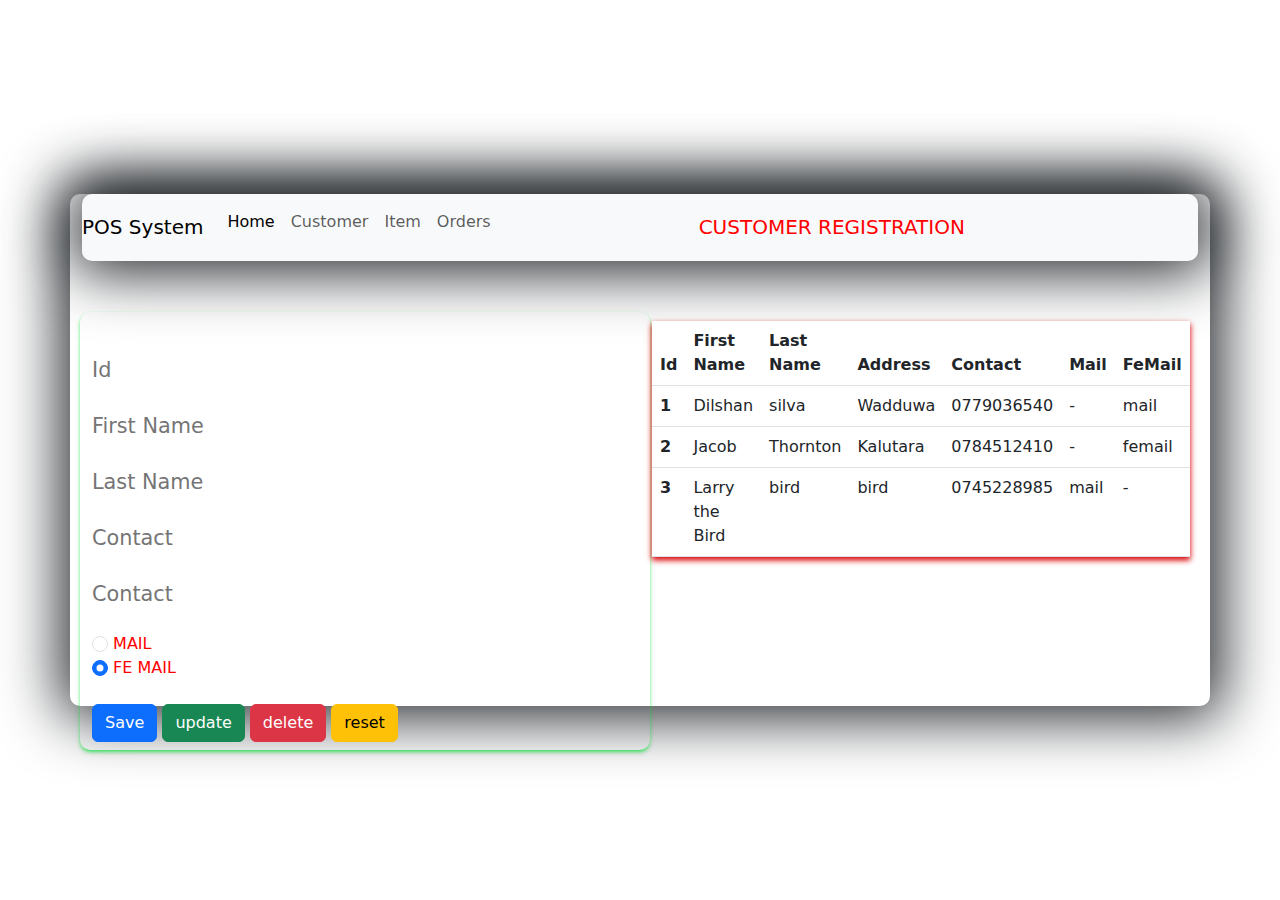
==== index.html @ d10ec603 "update" ====
<!DOCTYPE html>
<html lang="en">
<head>
    <meta charset="UTF-8">
    <title>customer</title>
    <meta name="keywords" content="html,css,js,jaca,ijse,software">
    <meta name="description" content="#1 software Engineering, institute of ijse">
    <meta name="author" content="IJSE - Institute Of Ijse">
    <meta name="viewport" content="width =device-width,initial-scale.0">
    <link rel="stylesheet" href="assert/bootstrap/css/bootstrap.min.css">
    <link rel="stylesheet" href="assert/bootstrap/js/bootstrap.js">
    <link rel="stylesheet" href="assert/cssStyle/normalize.css">
    <link rel="stylesheet" href="assert/cssStyle/index.css">
</head>
<body>

    <div class="container col-lg-12 row-cols-lg-auto">
        <nav class="navbar navbar-expand-lg navbar-light bg-light">
            <a class="navbar-brand" href="#">POS System</a>
            <button class="navbar-toggler" type="button" data-toggle="collapse" data-target="#navbarNavAltMarkup" aria-controls="navbarNavAltMarkup" aria-expanded="false" aria-label="Toggle navigation">
                <span class="navbar-toggler-icon"></span>
            </button>
            <div class="collapse navbar-collapse" id="navbarNavAltMarkup">
                <div class="navbar-nav">
                    <a class="nav-item nav-link active" href="index.html">Home <span class="sr-only"></span></a>
                    <a class="nav-item nav-link" href="index.html">Customer</a>
                    <a class="nav-item nav-link" href="item.html">Item</a>
                    <a class="nav-item nav-link" href="orders.html">Orders</a>
                    <h1>CUSTOMER REGISTRATION</h1>
                </div>
            </div>
        </nav>
        <div class="text-center col-lg-6 col-md-6">

        </div>
        <div class="row row-main">
            <div class="col col-xl-6 col-lg-6" id="data">
                <form>
                    <div class="mb-3">
<!--                        <label for="id" class="form-label">ID</label>-->
<!--                        <input type="number" class="form-control" id="id"  placeholder="Enter Id">-->
                        <input type="input" class="form__field" placeholder="Id" name="name" id='id' required />
                    </div>
                    <div class="mb-3">
<!--                        <label for="name" class="form-label">Name</label>-->
<!--                        <input type="number" class="form-control" id="name"  placeholder="Enter name">-->
                        <input type="input" class="form__field" placeholder="First Name" name="name" id='name' required />

                    </div>
                    <div class="mb-3">
<!--                        <label for="address" class="form-label">Address</label>-->
                        <input type="input" class="form__field" placeholder="Last Name" name="name" id='lastNAme' required />

                    </div>
                    <div class="mb-3">
                        <!--                        <label for="contact" class="form-label">Contact</label>-->
                        <input type="input" class="form__field" placeholder="Contact" name="Address" id='address' required />

                    </div>


                    <div class="mb-3">
<!--                        <label for="contact" class="form-label">Contact</label>-->
                        <input type="input" class="form__field" placeholder="Contact" name="name" id='contact' required />

                    </div>

                    <div class="redio">
                        <input class="form-check-input" type="radio" name="radioNoLabel" id="inlineRadio1" value="" aria-label="GDSE">
                        <label class="form-check-label" for="inlineRadio1">MAIL</label>
                    </div>
                    <div class="redio">
                        <input class="form-check-input" type="radio" name="radioNoLabel" id="radioNoLabel2" value="" aria-label="DEP" checked>
                        <label class="form-check-label" for="radioNoLabel2">FE MAIL</label>
                    </div>
                    <div class="mt-4 mb-5">
                        <button class="btn btn-primary" type="submit">Save</button>
                        <button class="btn btn-success" type="button">update</button>
                        <button class="btn btn-danger" type="button">delete</button>
                        <button class="btn btn-warning" type="reset ">reset</button>
                    </div>

                </form>
            </div>

            <div class="col col-lg-6 col-md-6 col-sm-12 col-12 ">
                <table class="table">
                    <thead>
                    <tr>
                        <th scope="col">Id</th>
                        <th scope="col">First Name</th>
                        <th scope="col">Last Name</th>
                        <th scope="col">Address</th>
                        <th scope="col">Contact</th>
                        <th scope="col">Mail</th>
                        <th scope="col">FeMail</th>
                    </tr>
                    </thead>
                    <tbody>
                    <tr>
                        <th scope="row">1</th>
                        <td>Dilshan</td>
                        <td>silva</td>
                        <td>Wadduwa</td>
                        <td>0779036540</td>
                        <td>-</td>
                        <td>mail</td>
                    </tr>
                    <tr>
                        <th scope="row">2</th>
                        <td>Jacob</td>
                        <td>Thornton</td>
                        <td>Kalutara</td>
                        <td>0784512410</td>
                        <td>-</td>
                        <td>femail</td>
                    </tr>
                    <tr>
                        <th scope="row">3</th>
                        <td>Larry the Bird</td>
                        <td>bird</td>
                        <td>bird</td>
                        <td>0745228985</td>
                        <td>mail</td>
                        <td>-</td>
                    </tr>
                    </tbody>
                </table>
            </div>

    </div>
</div>
</body>
</html>
---- assert/cssStyle/index.css ----
body{
    width: 100%;
    height: 45vw;
    background-image: url("../img/old.jpg");
}

.background{
    position: relative;
}
.container{
    width: 100vw;
    height: 40vw;
    position: absolute;
    top: 0;
    left: 0px;
    right: 0;
    bottom: 0;
    margin: auto;
    /*border: white solid 2px;*/
    box-shadow: 1px 1px 60px 10px ;
    border-radius: 10px;
}
.form__field {
    font-family: inherit;
    width: 100%;
    border: 0;
    border-bottom: 2px solid white;
    outline: 0;
    font-size: 1.3rem;
    color: red;
    padding: 7px 0;
    background: transparent;
    transition: 0.2s;
}

.mb-3{
    position: relative;
    top: 40px;
}
.redio{
    position: relative;
    top: 40px;
}
.mt-4 {
    position: relative;
    top: 40px;
}
h1{
    color: red;
    position: relative;
    width: fit-content;
    top: 0px;
    left: 200px;
    text-align: center;
    font-size: 20px;

}
.table{
    width:38vw;
    height: 60px;
    position: relative;
    top: 60px;

    box-shadow: rgba(0, 0, 0, 0.16) 0px 3px 6px, rgb(254, 1, 1) 0px 3px 6px;
}
.form-check-label{
    color: red;
}
.form__field{
    top: 0;
    width: 25vw;
}
#data{
  position: relative;
    top: 4vw;
    left: 10px;
    box-shadow: 1px 1px 60px 10px ;
    border-radius: 10px;
    box-shadow: rgba(0, 0, 0, 0.1) 0px 4px 6px -1px, rgb(1, 254, 60) 0px 2px 4px -1px;

}
.navbar-expand-lg{
    position: relative;
    top: 0;
    left: 0;
    background: transparent;
    box-shadow: 1px 1px 60px 10px ;
    border-radius: 10px;
}
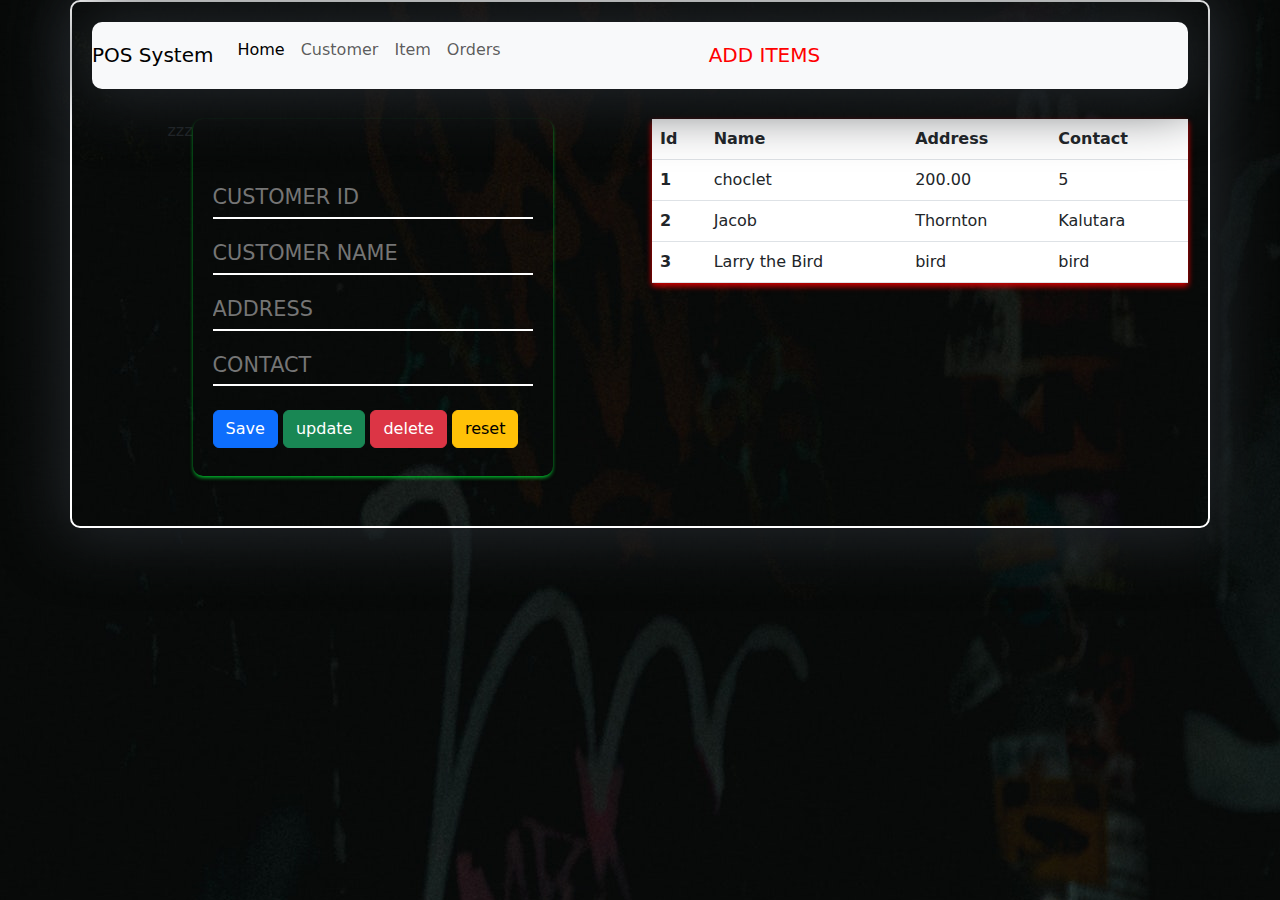
==== commit 83711afe: "update project" ====
--- a/index.html
+++ b/index.html
@@ -2,133 +2,114 @@
 <html lang="en">
 <head>
     <meta charset="UTF-8">
-    <title>customer</title>
+    <title>Item</title>
     <meta name="keywords" content="html,css,js,jaca,ijse,software">
     <meta name="description" content="#1 software Engineering, institute of ijse">
     <meta name="author" content="IJSE - Institute Of Ijse">
     <meta name="viewport" content="width =device-width,initial-scale.0">
     <link rel="stylesheet" href="assert/bootstrap/css/bootstrap.min.css">
-    <link rel="stylesheet" href="assert/bootstrap/js/bootstrap.js">
     <link rel="stylesheet" href="assert/cssStyle/normalize.css">
-    <link rel="stylesheet" href="assert/cssStyle/index.css">
+    <link rel="stylesheet" href="assert/cssStyle/item.css">
 </head>
 <body>
 
-    <div class="container col-lg-12 row-cols-lg-auto">
-        <nav class="navbar navbar-expand-lg navbar-light bg-light">
-            <a class="navbar-brand" href="#">POS System</a>
-            <button class="navbar-toggler" type="button" data-toggle="collapse" data-target="#navbarNavAltMarkup" aria-controls="navbarNavAltMarkup" aria-expanded="false" aria-label="Toggle navigation">
-                <span class="navbar-toggler-icon"></span>
-            </button>
-            <div class="collapse navbar-collapse" id="navbarNavAltMarkup">
-                <div class="navbar-nav">
-                    <a class="nav-item nav-link active" href="index.html">Home <span class="sr-only"></span></a>
-                    <a class="nav-item nav-link" href="index.html">Customer</a>
-                    <a class="nav-item nav-link" href="item.html">Item</a>
-                    <a class="nav-item nav-link" href="orders.html">Orders</a>
-                    <h1>CUSTOMER REGISTRATION</h1>
-                </div>
+<div class="container container-box col-lg-12 row-cols-lg-auto">
+    <nav class="navbar navbar-expand-lg navbar-light bg-light">
+        <a class="navbar-brand" href="#">POS System</a>
+        <button class="navbar-toggler" type="button" data-toggle="collapse" data-target="#navbarNavAltMarkup" aria-controls="navbarNavAltMarkup" aria-expanded="false" aria-label="Toggle navigation">
+            <span class="navbar-toggler-icon"></span>
+        </button>
+        <div class="collapse navbar-collapse" id="navbarNavAltMarkup">
+            <div class="navbar-nav">
+                <a class="nav-item nav-link active" href="index.html">Home <span class="sr-only"></span></a>
+                <a class="nav-item nav-link" href="index.html">Customer</a>
+                <a class="nav-item nav-link" href="item.html">Item</a>
+                <a class="nav-item nav-link " href="orders.html">Orders</a>
+                <h1>ADD ITEMS</h1>
             </div>
-        </nav>
-        <div class="text-center col-lg-6 col-md-6">
+        </div>
+    </nav>
 
-        </div>
-        <div class="row row-main">
-            <div class="col col-xl-6 col-lg-6" id="data">
-                <form>
-                    <div class="mb-3">
-<!--                        <label for="id" class="form-label">ID</label>-->
-<!--                        <input type="number" class="form-control" id="id"  placeholder="Enter Id">-->
-                        <input type="input" class="form__field" placeholder="Id" name="name" id='id' required />
-                    </div>
-                    <div class="mb-3">
-<!--                        <label for="name" class="form-label">Name</label>-->
-<!--                        <input type="number" class="form-control" id="name"  placeholder="Enter name">-->
-                        <input type="input" class="form__field" placeholder="First Name" name="name" id='name' required />
+    <div class="row">
 
-                    </div>
-                    <div class="mb-3">
-<!--                        <label for="address" class="form-label">Address</label>-->
-                        <input type="input" class="form__field" placeholder="Last Name" name="name" id='lastNAme' required />
+        <!----------------------form--------------------------->
+        <div class="form-col col-sm-12 col-md-6 col-lg-6 col-xl-6" id="data">
+            zzz<form class="form-block">
+            <div class="mb-3">
+                <!--                        <label for="id" class="form-label">ID</label>-->
+                <!--                        <input type="number" class="form-control" id="id"  placeholder="Enter Id">-->
+                <input type="input" class="form__field" placeholder="CUSTOMER ID" name="name" id='id' required />
+            </div>
+            <div class="mb-3">
+                <!--                        <label for="name" class="form-label">Name</label>-->
+                <!--                        <input type="number" class="form-control" id="name"  placeholder="Enter name">-->
+                <input type="input" class="form__field" placeholder="CUSTOMER NAME" name="name" id='name' required />
 
-                    </div>
-                    <div class="mb-3">
-                        <!--                        <label for="contact" class="form-label">Contact</label>-->
-                        <input type="input" class="form__field" placeholder="Contact" name="Address" id='address' required />
+            </div>
+            <div class="mb-3">
+                <!--                        <label for="contact" class="form-label">Contact</label>-->
+                <input type="input" class="form__field" placeholder="ADDRESS" name="PRICE" id='price' required />
 
-                    </div>
+            </div>
 
 
-                    <div class="mb-3">
-<!--                        <label for="contact" class="form-label">Contact</label>-->
-                        <input type="input" class="form__field" placeholder="Contact" name="name" id='contact' required />
+            <div class="mb-3">
+                <!--                        <label for="contact" class="form-label">Contact</label>-->
+                <input type="input" class="form__field" placeholder="CONTACT" name="qty" id='qty' required />
 
-                    </div>
-
-                    <div class="redio">
-                        <input class="form-check-input" type="radio" name="radioNoLabel" id="inlineRadio1" value="" aria-label="GDSE">
-                        <label class="form-check-label" for="inlineRadio1">MAIL</label>
-                    </div>
-                    <div class="redio">
-                        <input class="form-check-input" type="radio" name="radioNoLabel" id="radioNoLabel2" value="" aria-label="DEP" checked>
-                        <label class="form-check-label" for="radioNoLabel2">FE MAIL</label>
-                    </div>
-                    <div class="mt-4 mb-5">
-                        <button class="btn btn-primary" type="submit">Save</button>
-                        <button class="btn btn-success" type="button">update</button>
-                        <button class="btn btn-danger" type="button">delete</button>
-                        <button class="btn btn-warning" type="reset ">reset</button>
-                    </div>
-
-                </form>
             </div>
 
-            <div class="col col-lg-6 col-md-6 col-sm-12 col-12 ">
-                <table class="table">
-                    <thead>
-                    <tr>
-                        <th scope="col">Id</th>
-                        <th scope="col">First Name</th>
-                        <th scope="col">Last Name</th>
-                        <th scope="col">Address</th>
-                        <th scope="col">Contact</th>
-                        <th scope="col">Mail</th>
-                        <th scope="col">FeMail</th>
-                    </tr>
-                    </thead>
-                    <tbody>
-                    <tr>
-                        <th scope="row">1</th>
-                        <td>Dilshan</td>
-                        <td>silva</td>
-                        <td>Wadduwa</td>
-                        <td>0779036540</td>
-                        <td>-</td>
-                        <td>mail</td>
-                    </tr>
-                    <tr>
-                        <th scope="row">2</th>
-                        <td>Jacob</td>
-                        <td>Thornton</td>
-                        <td>Kalutara</td>
-                        <td>0784512410</td>
-                        <td>-</td>
-                        <td>femail</td>
-                    </tr>
-                    <tr>
-                        <th scope="row">3</th>
-                        <td>Larry the Bird</td>
-                        <td>bird</td>
-                        <td>bird</td>
-                        <td>0745228985</td>
-                        <td>mail</td>
-                        <td>-</td>
-                    </tr>
-                    </tbody>
-                </table>
+
+            <div class="mt-4 mb-5">
+                <button class="btn btn-primary" type="submit">Save</button>
+                <button class="btn btn-success" type="button">update</button>
+                <button class="btn btn-danger" type="button">delete</button>
+                <button class="btn btn-warning" type="reset ">reset</button>
             </div>
+
+        </form>
+        </div>
+
+        <!----------------------tbl--------------------------->
+        <div class="tbl-col col-sm-12 col-md-6 col-lg-6 col-xl-6">
+            <table class="table">
+                <thead>
+                <tr>
+                    <th scope="col">Id</th>
+                    <th scope="col"> Name</th>
+                    <th scope="col">Address</th>
+                    <th scope="col">Contact</th>
+                </tr>
+                </thead>
+                <tbody>
+                <tr>
+                    <th scope="row">1</th>
+                    <td>choclet</td>
+                    <td>200.00</td>
+                    <td>5</td>
+                </tr>
+                <tr>
+                    <th scope="row">2</th>
+                    <td>Jacob</td>
+                    <td>Thornton</td>
+                    <td>Kalutara</td>
+
+                </tr>
+                <tr>
+                    <th scope="row">3</th>
+                    <td>Larry the Bird</td>
+                    <td>bird</td>
+                    <td>bird</td>
+
+                </tr>
+                </tbody>
+            </table>
+        </div>
 
     </div>
 </div>
+
+<script src="assert/bootstrap/js/bootstrap.min.js"></script>
+
 </body>
 </html>--- a/assert/cssStyle/item.css
+++ b/assert/cssStyle/item.css
@@ -0,0 +1,112 @@
+body{
+    width: 100%;
+    height: 45vw;
+    background-image: url("../img/item.jpg");
+}
+
+.background{
+    position: relative;
+}
+.container{
+    /*width: 100vw;*/
+    /*height: 40vw;*/
+    /*position: absolute;*/
+    /*top: 0;*/
+    /*left: 0px;*/
+    /*right: 0;*/
+    /*bottom: 0;*/
+    /*margin: auto;*/
+    /*!*border: white solid 2px;*!*/
+    /*box-shadow: 1px 1px 60px 10px ;*/
+    /*border-radius: 10px;*/
+}
+
+.container-box {
+    border: white solid 2px;
+    box-shadow: 1px 1px 60px 10px ;
+    border-radius: 10px;
+
+    padding: 20px;
+}
+
+.form__field {
+    font-family: inherit;
+    width: 100%;
+    border: 0;
+    border-bottom: 2px solid white;
+    outline: 0;
+    font-size: 1.3rem;
+    color: red;
+    padding: 7px 0;
+    background: transparent;
+    transition: 0.2s;
+}
+
+.mb-3{
+    position: relative;
+    top: 40px;
+}
+.redio{
+    position: relative;
+    top: 40px;
+}
+.mt-4 {
+    position: relative;
+    top: 40px;
+}
+h1{
+    color: red;
+    position: relative;
+    width: fit-content;
+    top: 0px;
+    left: 200px;
+    text-align: center;
+    font-size: 20px;
+
+}
+.table{
+    /*width:38vw;*/
+    /*height: 60px;*/
+    /*position: relative;*/
+    /*top: 60px;*/
+
+    box-shadow: rgba(0, 0, 0, 0.16) 0px 3px 6px, rgb(254, 1, 1) 0px 3px 6px;
+}
+.form-check-label{
+    color: red;
+}
+.form__field{
+    top: 0;
+    width: 25vw;
+}
+#data{
+    /*position: relative;*/
+    /*top: 4vw;*/
+    /*left: 10px;*/
+    /*box-shadow: 1px 1px 60px 10px ;*/
+    /*border-radius: 10px;*/
+    /*box-shadow: rgba(0, 0, 0, 0.1) 0px 4px 6px -1px, rgb(1, 254, 60) 0px 2px 4px -1px;*/
+}
+
+.form-col {
+    display: flex;
+    justify-content: center;
+    margin-bottom: 30px;
+}
+.form-block {
+    width: fit-content;
+    border-radius: 10px;
+    box-shadow: rgba(0, 0, 0, 0.1) 0px 4px 6px -1px, rgb(1, 254, 60) 0px 2px 4px -1px;
+    padding: 20px;
+}
+
+.navbar-expand-lg{
+    position: relative;
+    top: 0;
+    left: 0;
+    background: transparent;
+    box-shadow: 1px 1px 60px 10px ;
+    border-radius: 10px;
+
+    margin-bottom: 30px;
+}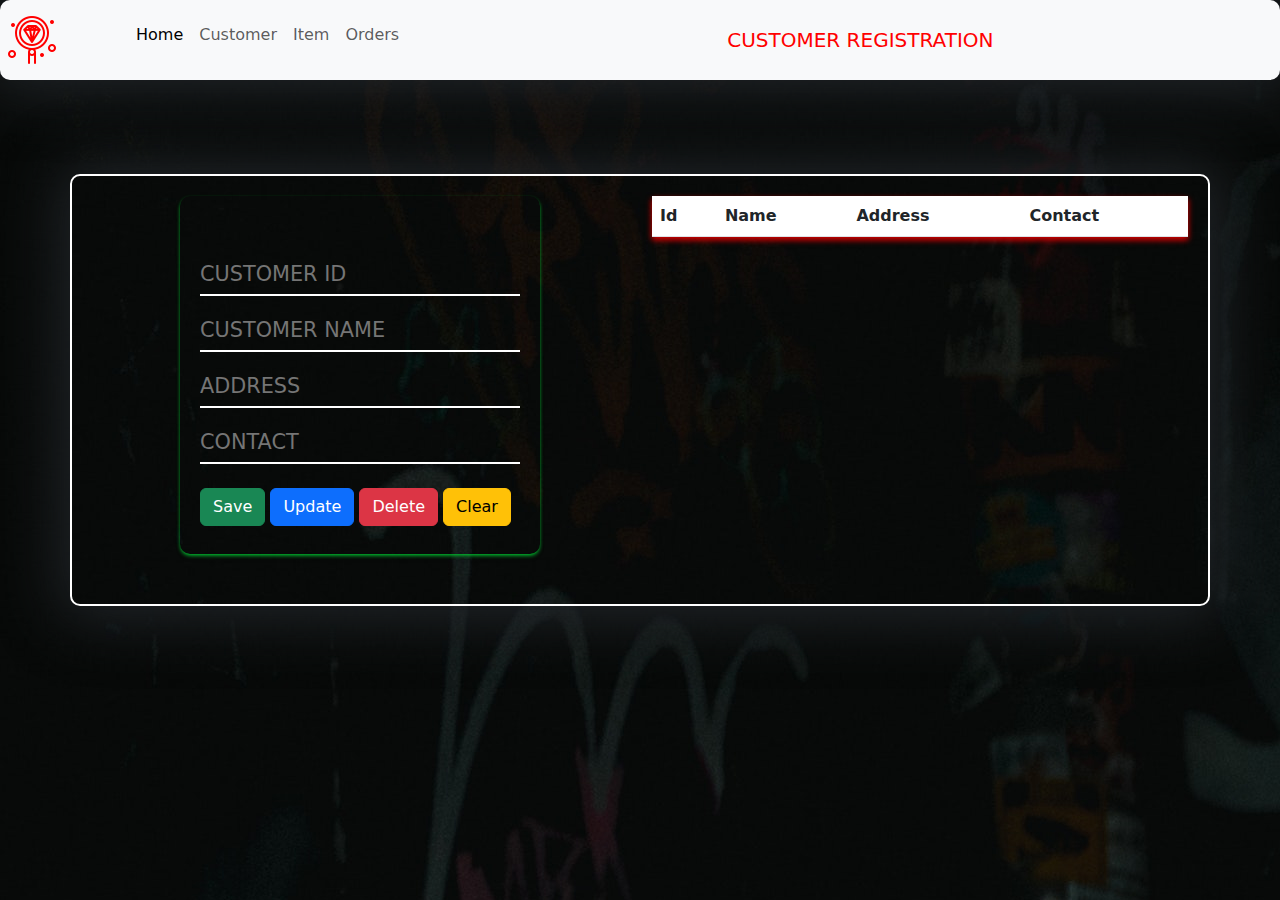
==== commit 5048ca79: "update project" ====
--- a/index.html
+++ b/index.html
@@ -2,43 +2,43 @@
 <html lang="en">
 <head>
     <meta charset="UTF-8">
-    <title>Item</title>
+    <title>Customer</title>
     <meta name="keywords" content="html,css,js,jaca,ijse,software">
     <meta name="description" content="#1 software Engineering, institute of ijse">
     <meta name="author" content="IJSE - Institute Of Ijse">
     <meta name="viewport" content="width =device-width,initial-scale.0">
     <link rel="stylesheet" href="assert/bootstrap/css/bootstrap.min.css">
     <link rel="stylesheet" href="assert/cssStyle/normalize.css">
-    <link rel="stylesheet" href="assert/cssStyle/item.css">
+    <link rel="stylesheet" href="assert/cssStyle/index.css">
 </head>
 <body>
+<nav class="navbar navbar-expand-lg navbar-light bg-light">
+    <img src="assert/img/ic.png" alt="icon">
+    <button class="navbar-toggler" type="button" data-toggle="collapse" data-target="#navbarNavAltMarkup" aria-controls="navbarNavAltMarkup" aria-expanded="false" aria-label="Toggle navigation">
+        <span class="navbar-toggler-icon"></span>
+    </button>
+    <div class="collapse navbar-collapse" id="navbarNavAltMarkup">
+        <div class="navbar-nav">
+            <a class="nav-item nav-link active" href="dashbord.html">Home <span class="sr-only"></span></a>
+            <a class="nav-item nav-link" href="index.html">Customer</a>
+            <a class="nav-item nav-link" href="item.html">Item</a>
+            <a class="nav-item nav-link" href="orders.html">Orders</a>
+            <h1>CUSTOMER REGISTRATION</h1>
+        </div>
+    </div>
+</nav>
+<div class="container container-box col-lg-12 row-cols-lg-auto">
 
-<div class="container container-box col-lg-12 row-cols-lg-auto">
-    <nav class="navbar navbar-expand-lg navbar-light bg-light">
-        <a class="navbar-brand" href="#">POS System</a>
-        <button class="navbar-toggler" type="button" data-toggle="collapse" data-target="#navbarNavAltMarkup" aria-controls="navbarNavAltMarkup" aria-expanded="false" aria-label="Toggle navigation">
-            <span class="navbar-toggler-icon"></span>
-        </button>
-        <div class="collapse navbar-collapse" id="navbarNavAltMarkup">
-            <div class="navbar-nav">
-                <a class="nav-item nav-link active" href="index.html">Home <span class="sr-only"></span></a>
-                <a class="nav-item nav-link" href="index.html">Customer</a>
-                <a class="nav-item nav-link" href="item.html">Item</a>
-                <a class="nav-item nav-link " href="orders.html">Orders</a>
-                <h1>ADD ITEMS</h1>
-            </div>
-        </div>
-    </nav>
 
     <div class="row">
 
         <!----------------------form--------------------------->
         <div class="form-col col-sm-12 col-md-6 col-lg-6 col-xl-6" id="data">
-            zzz<form class="form-block">
+            <form class="form-block">
             <div class="mb-3">
                 <!--                        <label for="id" class="form-label">ID</label>-->
                 <!--                        <input type="number" class="form-control" id="id"  placeholder="Enter Id">-->
-                <input type="input" class="form__field" placeholder="CUSTOMER ID" name="name" id='id' required />
+                <input type="input" class="form__field" placeholder="CUSTOMER ID" name="name" id='customer_id' required />
             </div>
             <div class="mb-3">
                 <!--                        <label for="name" class="form-label">Name</label>-->
@@ -48,31 +48,31 @@
             </div>
             <div class="mb-3">
                 <!--                        <label for="contact" class="form-label">Contact</label>-->
-                <input type="input" class="form__field" placeholder="ADDRESS" name="PRICE" id='price' required />
+                <input type="input" class="form__field" placeholder="ADDRESS" name="PRICE" id='address' required />
 
             </div>
 
 
             <div class="mb-3">
                 <!--                        <label for="contact" class="form-label">Contact</label>-->
-                <input type="input" class="form__field" placeholder="CONTACT" name="qty" id='qty' required />
+                <input type="input" class="form__field" placeholder="CONTACT" name="qty" id='phone' required />
 
             </div>
 
 
-            <div class="mt-4 mb-5">
-                <button class="btn btn-primary" type="submit">Save</button>
-                <button class="btn btn-success" type="button">update</button>
-                <button class="btn btn-danger" type="button">delete</button>
-                <button class="btn btn-warning" type="reset ">reset</button>
-            </div>
+                <div class="mt-4 mb-5">
+                    <button id="submit" type="button" class="btn btn-success">Save</button>
+                    <button id="update" type="button" class="btn btn-primary">Update</button>
+                    <button id="delete" type="button" class="btn btn-danger">Delete</button>
+                    <button id="reset" type="reset" class="btn btn-warning">Clear</button>
+                </div>
 
         </form>
         </div>
 
         <!----------------------tbl--------------------------->
         <div class="tbl-col col-sm-12 col-md-6 col-lg-6 col-xl-6">
-            <table class="table">
+            <table  id="table_body" class="table">
                 <thead>
                 <tr>
                     <th scope="col">Id</th>
@@ -81,27 +81,7 @@
                     <th scope="col">Contact</th>
                 </tr>
                 </thead>
-                <tbody>
-                <tr>
-                    <th scope="row">1</th>
-                    <td>choclet</td>
-                    <td>200.00</td>
-                    <td>5</td>
-                </tr>
-                <tr>
-                    <th scope="row">2</th>
-                    <td>Jacob</td>
-                    <td>Thornton</td>
-                    <td>Kalutara</td>
-
-                </tr>
-                <tr>
-                    <th scope="row">3</th>
-                    <td>Larry the Bird</td>
-                    <td>bird</td>
-                    <td>bird</td>
-
-                </tr>
+                <tbody id="table-body">
                 </tbody>
             </table>
         </div>
@@ -109,7 +89,63 @@
     </div>
 </div>
 
-<script src="assert/bootstrap/js/bootstrap.min.js"></script>
+<script src="assert/lib/jQuery.min.js"></script>
+<script>
 
+    $('#submit').on('click',()=>{
+        let customer_id = $('#customer_id').val();
+        let name = $('#name').val();
+        let address  = $('#address').val();
+        let contact = $('#phone').val();
+
+        let recode = `<td class = "id">${customer_id}</td><td class="name">${name}</td><td class="address">${address}</td><td class="phone">${contact}</td>`
+
+        let newRow = $('<tr>');
+        newRow.append('<td>' + customer_id + '</td>');
+        newRow.append('<td>' + name + '</td>');
+        newRow.append('<td>' + address + '</td>');
+        newRow.append('<td>' + contact + '</td>');
+
+        $('#table-body').append(newRow);
+
+        $("#reset").click();
+    });
+
+    $('#update').on('click',()=>{
+        let customer_id = $('#customer_id').val();
+        let name = $('#name').val();
+        let address  = $('#address').val();
+        let contact = $('#phone').val();
+
+        let recode = `<td class = "id">${customer_id}</td><td class="name">${name}</td><td class="address">${address}</td><td class="phone">${contact}</td>`
+
+        $("tbody>tr").eq(row_index).html(recode);
+
+        $("#reset").click();
+    });
+
+    $('#delete').on('click',()=>{
+        $("tbody>tr").eq(row_index).remove();
+
+        $("#reset").click();
+    });
+
+    $("tbody").on("click", "tr", function () {
+
+        row_index = $(this).index();
+
+        let customer_id = $(this).find("td:eq(0)").text();
+        let name = $(this).find("td:eq(1)").text();
+        let address = $(this).find("td:eq(2)").text();
+        let contact = $(this).find("td:eq(3)").text();
+
+        $('#customer_id').val(customer_id);
+        $('#name').val(name);
+        $('#address').val(address);
+        $('#phone').val(contact);
+
+    });
+
+</script>
 </body>
 </html>--- a/assert/cssStyle/index.css
+++ b/assert/cssStyle/index.css
@@ -0,0 +1,123 @@
+body{
+    width: 100%;
+    height: 45vw;
+    background-image: url("../img/item.jpg");
+}
+
+.background{
+    position: relative;
+}
+.container{
+    /*width: 100vw;*/
+    /*height: 40vw;*/
+    /*position: absolute;*/
+    /*top: 0;*/
+    /*left: 0px;*/
+    /*right: 0;*/
+    /*bottom: 0;*/
+    /*margin: auto;*/
+    /*!*border: white solid 2px;*!*/
+    /*box-shadow: 1px 1px 60px 10px ;*/
+    /*border-radius: 10px;*/
+}
+
+.container-box {
+    position: relative;
+    top: 5vw;
+    border: white solid 2px;
+    box-shadow: 1px 1px 60px 10px ;
+    border-radius: 10px;
+
+    padding: 20px;
+}
+
+.form__field {
+    font-family: inherit;
+    width: 100%;
+    border: 0;
+    border-bottom: 2px solid white;
+    outline: 0;
+    font-size: 1.3rem;
+    color: red;
+    padding: 7px 0;
+    background: transparent;
+    transition: 0.2s;
+}
+
+.mb-3{
+    position: relative;
+    top: 40px;
+}
+.redio{
+    position: relative;
+    top: 40px;
+}
+.mt-4 {
+    position: relative;
+    top: 40px;
+}
+h1{
+    color: red;
+    position: relative;
+    width: fit-content;
+    top: 0px;
+    left: 200px;
+    text-align: center;
+    font-size: 20px;
+
+}
+.table{
+    /*width:38vw;*/
+    /*height: 60px;*/
+    /*position: relative;*/
+    /*top: 60px;*/
+
+    box-shadow: rgba(0, 0, 0, 0.16) 0px 3px 6px, rgb(254, 1, 1) 0px 3px 6px;
+}
+.form-check-label{
+    color: red;
+}
+.form__field{
+    top: 0;
+    width: 25vw;
+}
+#data{
+    /*position: relative;*/
+    /*top: 4vw;*/
+    /*left: 10px;*/
+    /*box-shadow: 1px 1px 60px 10px ;*/
+    /*border-radius: 10px;*/
+    /*box-shadow: rgba(0, 0, 0, 0.1) 0px 4px 6px -1px, rgb(1, 254, 60) 0px 2px 4px -1px;*/
+}
+
+.form-col {
+    display: flex;
+    justify-content: center;
+    margin-bottom: 30px;
+}
+.form-block {
+    width: fit-content;
+    border-radius: 10px;
+    box-shadow: rgba(0, 0, 0, 0.1) 0px 4px 6px -1px, rgb(1, 254, 60) 0px 2px 4px -1px;
+    padding: 20px;
+}
+
+.navbar-expand-lg{
+    position: relative;
+    top: 0;
+    left: 0;
+    background: transparent;
+    box-shadow: 1px 1px 60px 10px ;
+    border-radius: 10px;
+
+    margin-bottom: 30px;
+}
+.navbar-nav{
+    position: relative;
+    left: 5vw;
+}
+h1{
+    top: 0;
+    font-size: 20px;
+    left: 25vw;
+}